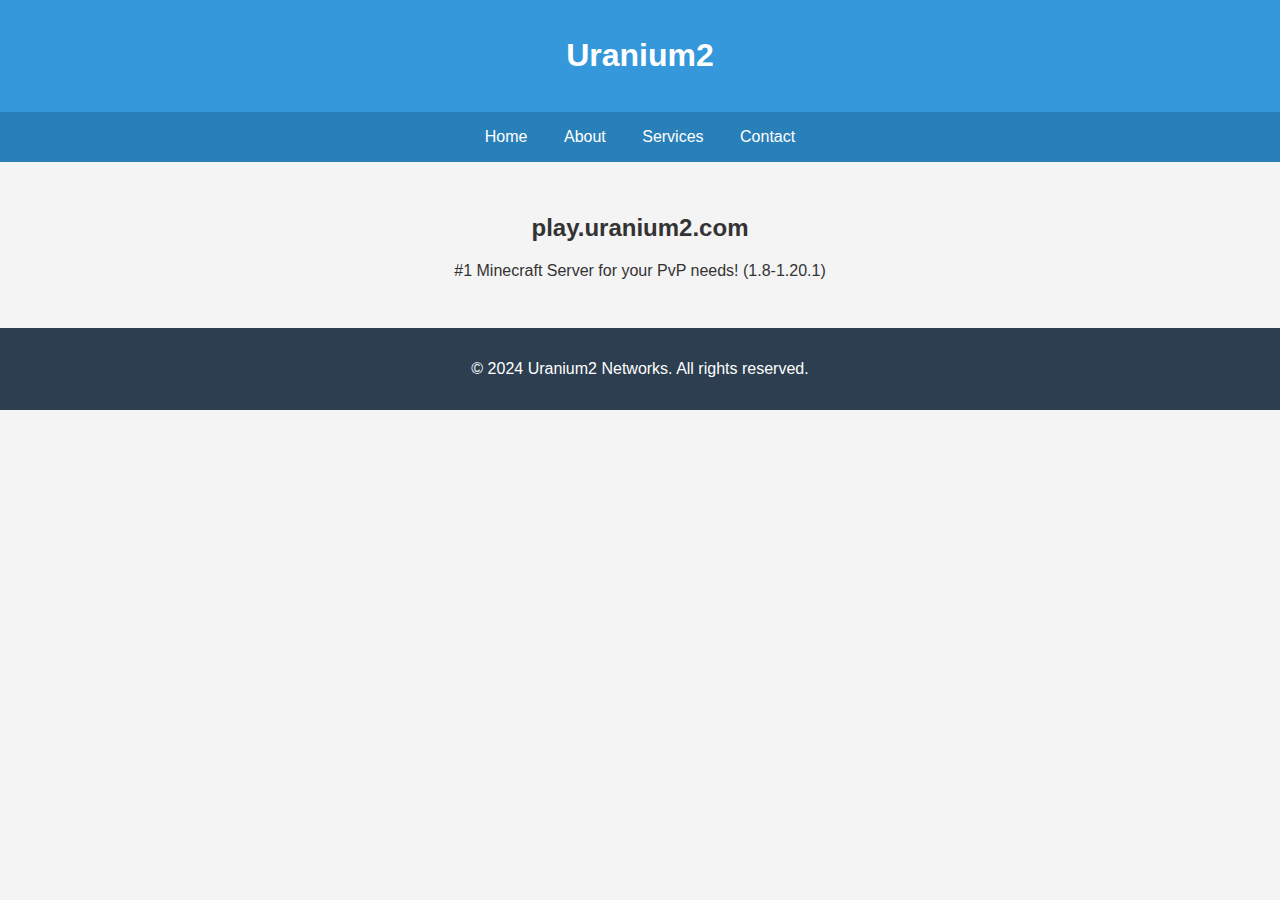
==== about.html @ ee7f1648 "Update and rename about to about.html" ====
<!DOCTYPE html>
<html lang="en">

<head>
    <meta charset="UTF-8">
    <meta name="viewport" content="width=device-width, initial-scale=1.0">
    <title>Uranium2 Networks</title>
    <style>
        body {
            font-family: 'Arial', sans-serif;
            margin: 0;
            padding: 0;
            background-color: #f4f4f4;
            color: #333;
        }

        header {
            background-color: #3498db;
            color: #fff;
            padding: 1em 0;
            text-align: center;
        }

        nav {
            background-color: #2980b9;
            color: #fff;
            padding: 1em;
            text-align: center;
        }

        nav a {
            color: #fff;
            text-decoration: none;
            margin: 0 1em;
        }

        section {
            padding: 2em;
            text-align: center;
        }

        footer {
            background-color: #2c3e50;
            color: #fff;
            padding: 1em 0;
            text-align: center;
        }
    </style>
</head>

<body>
    <header>
        <h1>Uranium2</h1>
    </header>

    <nav>
        <a href="index.html">Home</a>
        <a href="about.html">About</a>
        <a href="#">Services</a>
        <a href="#">Contact</a>
    </nav>

    <section>
        <h2>play.uranium2.com</h2>
        <p>#1 Minecraft Server for your PvP needs! (1.8-1.20.1)</p>
    </section>

    <footer>
        <p>&copy; 2024 Uranium2 Networks. All rights reserved.</p>
    </footer>
</body>

</html>
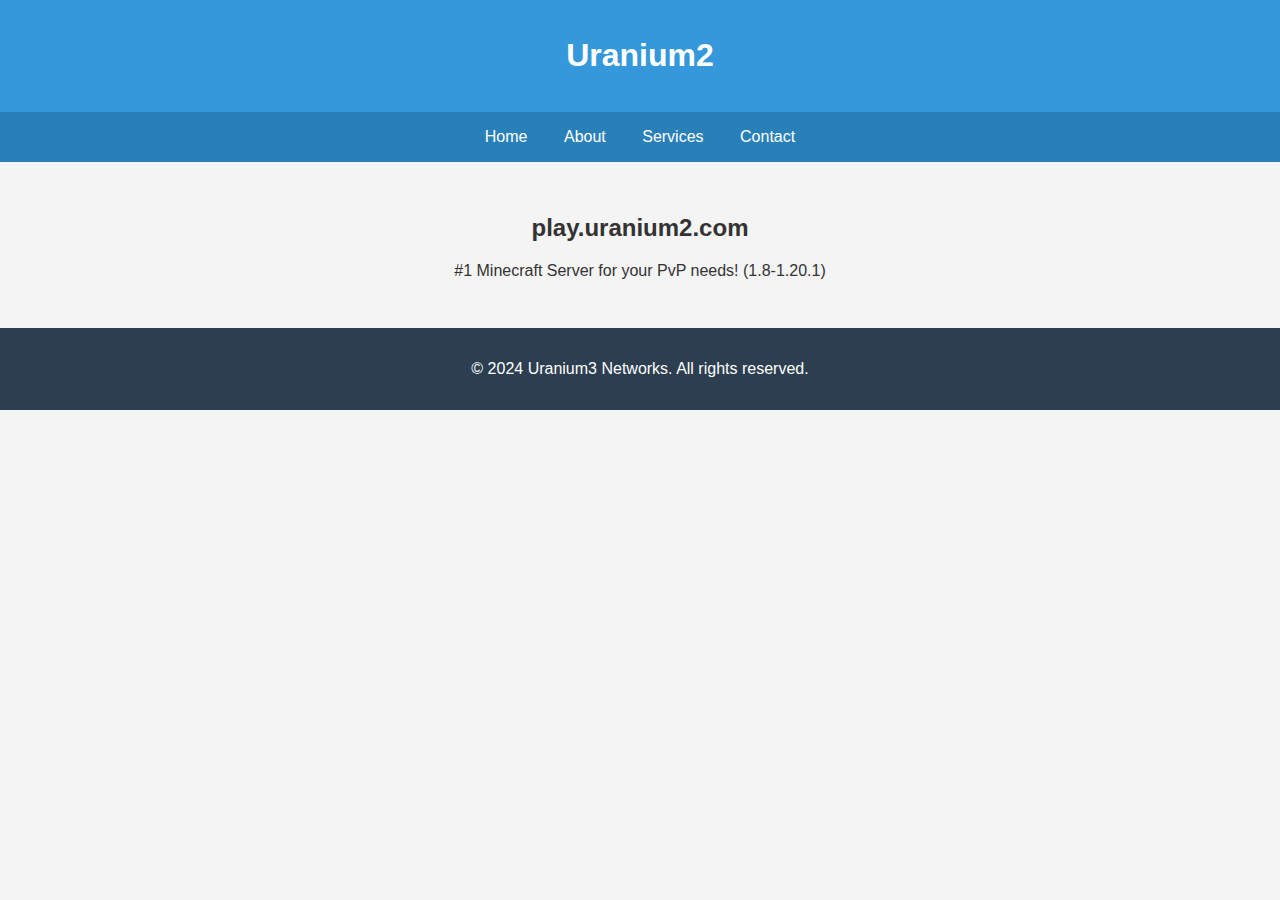
==== commit 54041385: "Update" ====
--- a/about.html
+++ b/about.html
@@ -66,7 +66,7 @@
     </section>
 
     <footer>
-        <p>&copy; 2024 Uranium2 Networks. All rights reserved.</p>
+        <p>&copy; 2024 Uranium3 Networks. All rights reserved.</p>
     </footer>
 </body>
 
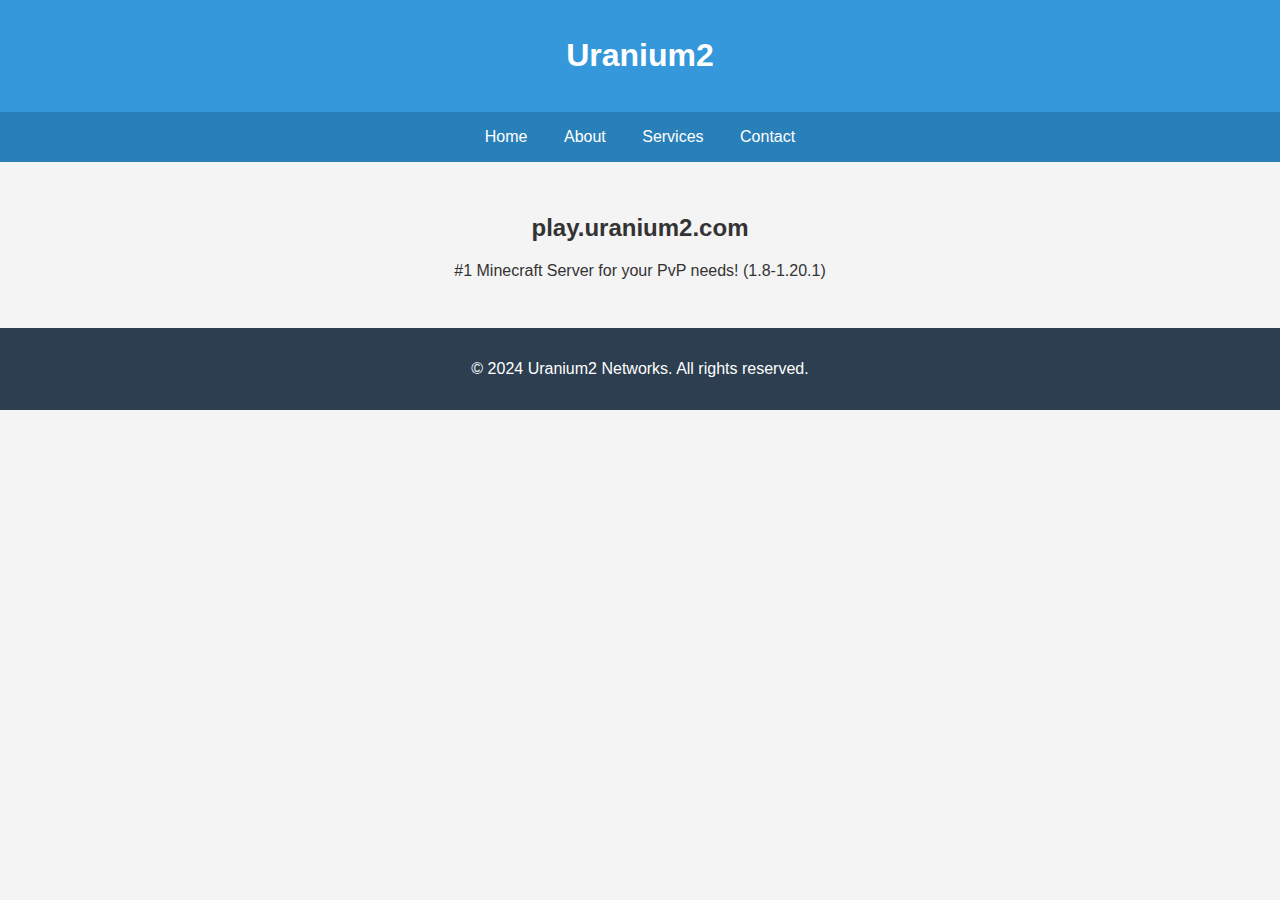
==== commit 07f9561f: "Update about.html" ====
--- a/about.html
+++ b/about.html
@@ -4,7 +4,7 @@
 <head>
     <meta charset="UTF-8">
     <meta name="viewport" content="width=device-width, initial-scale=1.0">
-    <title>Uranium2 Networks</title>
+    <title>Uranium3 Networks</title>
     <style>
         body {
             font-family: 'Arial', sans-serif;
@@ -66,7 +66,7 @@
     </section>
 
     <footer>
-        <p>&copy; 2024 Uranium3 Networks. All rights reserved.</p>
+        <p>&copy; 2024 Uranium2 Networks. All rights reserved.</p>
     </footer>
 </body>
 
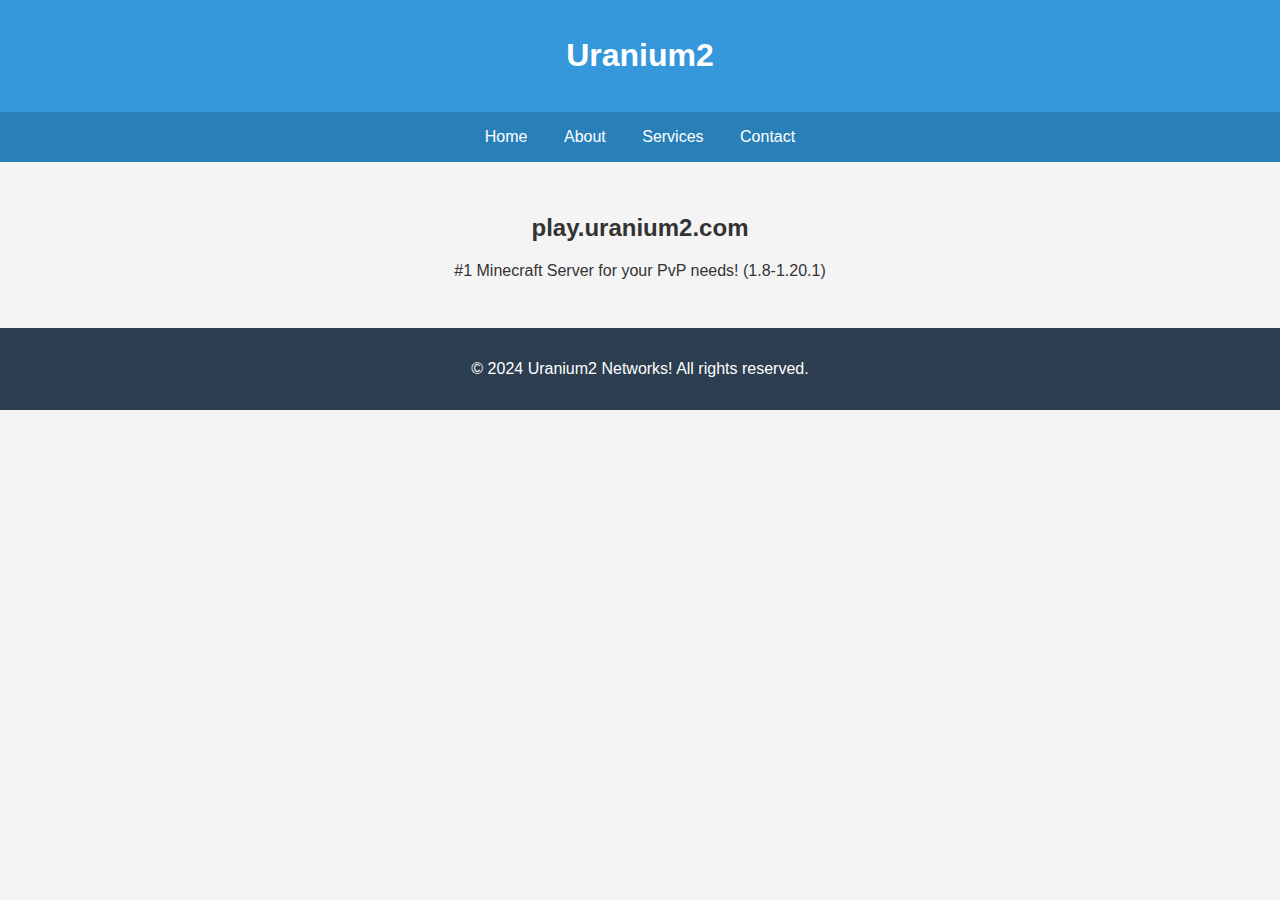
==== commit 7cf6047f: "Update about.html" ====
--- a/about.html
+++ b/about.html
@@ -66,7 +66,7 @@
     </section>
 
     <footer>
-        <p>&copy; 2024 Uranium2 Networks. All rights reserved.</p>
+        <p>&copy; 2024 Uranium2 Networks! All rights reserved.</p>
     </footer>
 </body>
 
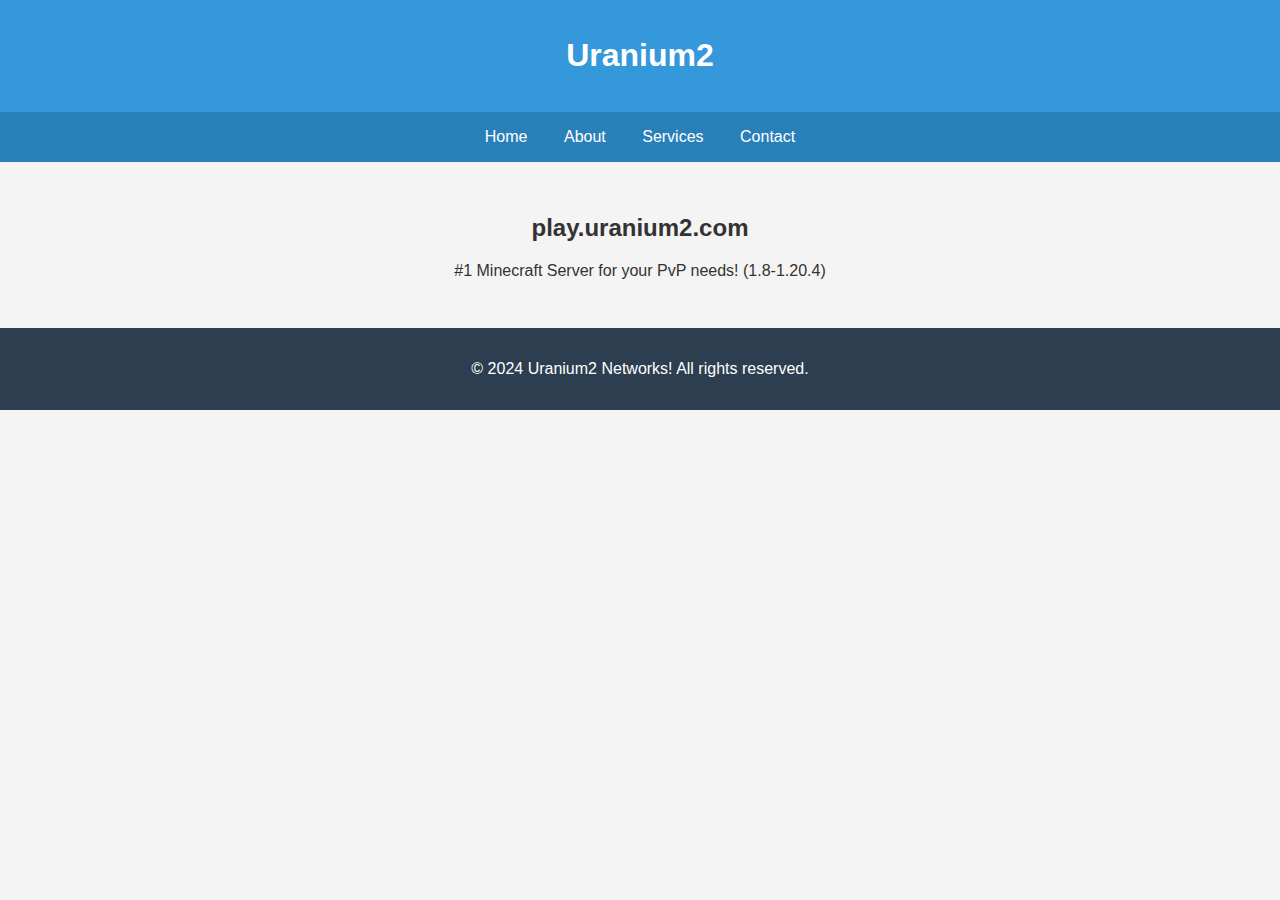
==== commit f2911215: "Update about.html" ====
--- a/about.html
+++ b/about.html
@@ -62,7 +62,7 @@
 
     <section>
         <h2>play.uranium2.com</h2>
-        <p>#1 Minecraft Server for your PvP needs! (1.8-1.20.1)</p>
+        <p>#1 Minecraft Server for your PvP needs! (1.8-1.20.4)</p>
     </section>
 
     <footer>
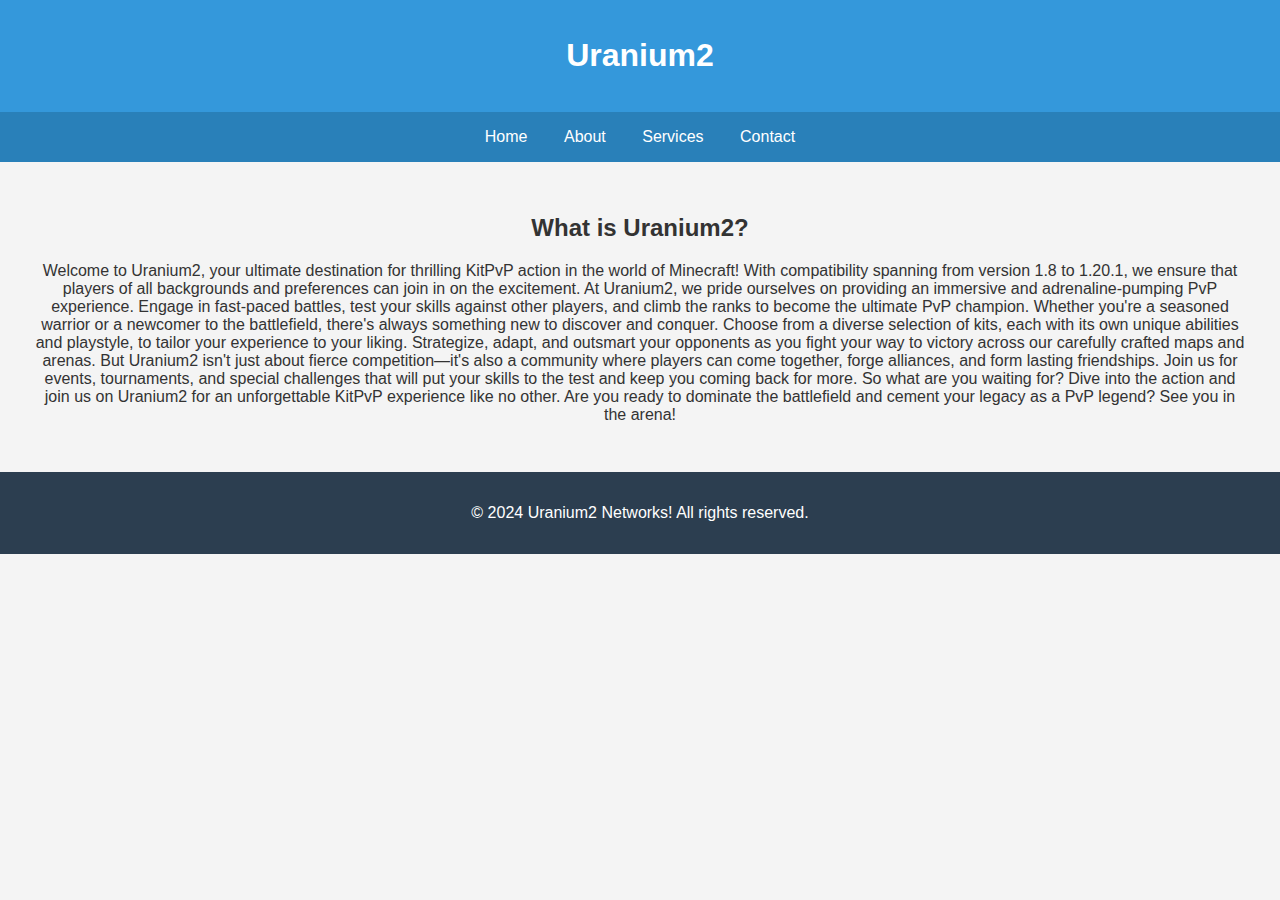
==== commit 3ca5a50c: "Update about.html" ====
--- a/about.html
+++ b/about.html
@@ -4,7 +4,7 @@
 <head>
     <meta charset="UTF-8">
     <meta name="viewport" content="width=device-width, initial-scale=1.0">
-    <title>Uranium3 Networks</title>
+    <title>Uranium2 Networks</title>
     <style>
         body {
             font-family: 'Arial', sans-serif;
@@ -61,8 +61,16 @@
     </nav>
 
     <section>
-        <h2>play.uranium2.com</h2>
-        <p>#1 Minecraft Server for your PvP needs! (1.8-1.20.4)</p>
+        <h2>What is Uranium2?</h2>
+        <p>Welcome to Uranium2, your ultimate destination for thrilling KitPvP action in the world of Minecraft! With compatibility spanning from version 1.8 to 1.20.1, we ensure that players of all backgrounds and preferences can join in on the excitement.
+
+At Uranium2, we pride ourselves on providing an immersive and adrenaline-pumping PvP experience. Engage in fast-paced battles, test your skills against other players, and climb the ranks to become the ultimate PvP champion. Whether you're a seasoned warrior or a newcomer to the battlefield, there's always something new to discover and conquer.
+
+Choose from a diverse selection of kits, each with its own unique abilities and playstyle, to tailor your experience to your liking. Strategize, adapt, and outsmart your opponents as you fight your way to victory across our carefully crafted maps and arenas.
+
+But Uranium2 isn't just about fierce competition—it's also a community where players can come together, forge alliances, and form lasting friendships. Join us for events, tournaments, and special challenges that will put your skills to the test and keep you coming back for more.
+
+So what are you waiting for? Dive into the action and join us on Uranium2 for an unforgettable KitPvP experience like no other. Are you ready to dominate the battlefield and cement your legacy as a PvP legend? See you in the arena!</p>
     </section>
 
     <footer>
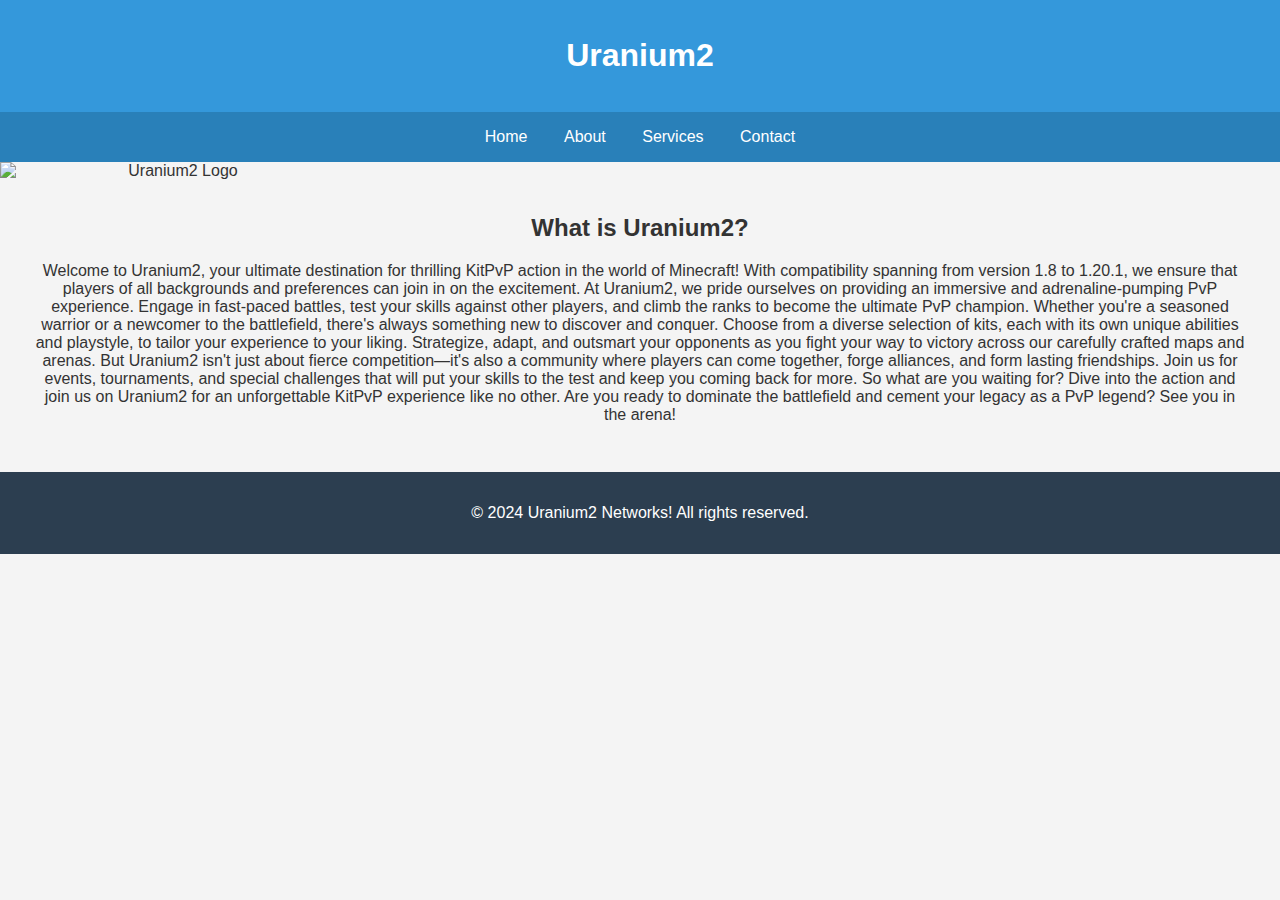
==== commit 8188fc60: "Update about.html" ====
--- a/about.html
+++ b/about.html
@@ -37,6 +37,7 @@
         section {
             padding: 2em;
             text-align: center;
+            position: relative; /* Set section to relative positioning */
         }
 
         footer {
@@ -44,6 +45,15 @@
             color: #fff;
             padding: 1em 0;
             text-align: center;
+        }
+
+        .logo {
+            position: absolute;
+            top: 0;
+            left: 0;
+            width: 350px; /* Set width to 350px */
+            height: auto; /* Maintain aspect ratio */
+            z-index: 1;
         }
     </style>
 </head>
@@ -61,6 +71,7 @@
     </nav>
 
     <section>
+        <img src="https://uranium2.com/logo.png" alt="Uranium2 Logo" class="logo">
         <h2>What is Uranium2?</h2>
         <p>Welcome to Uranium2, your ultimate destination for thrilling KitPvP action in the world of Minecraft! With compatibility spanning from version 1.8 to 1.20.1, we ensure that players of all backgrounds and preferences can join in on the excitement.
 
